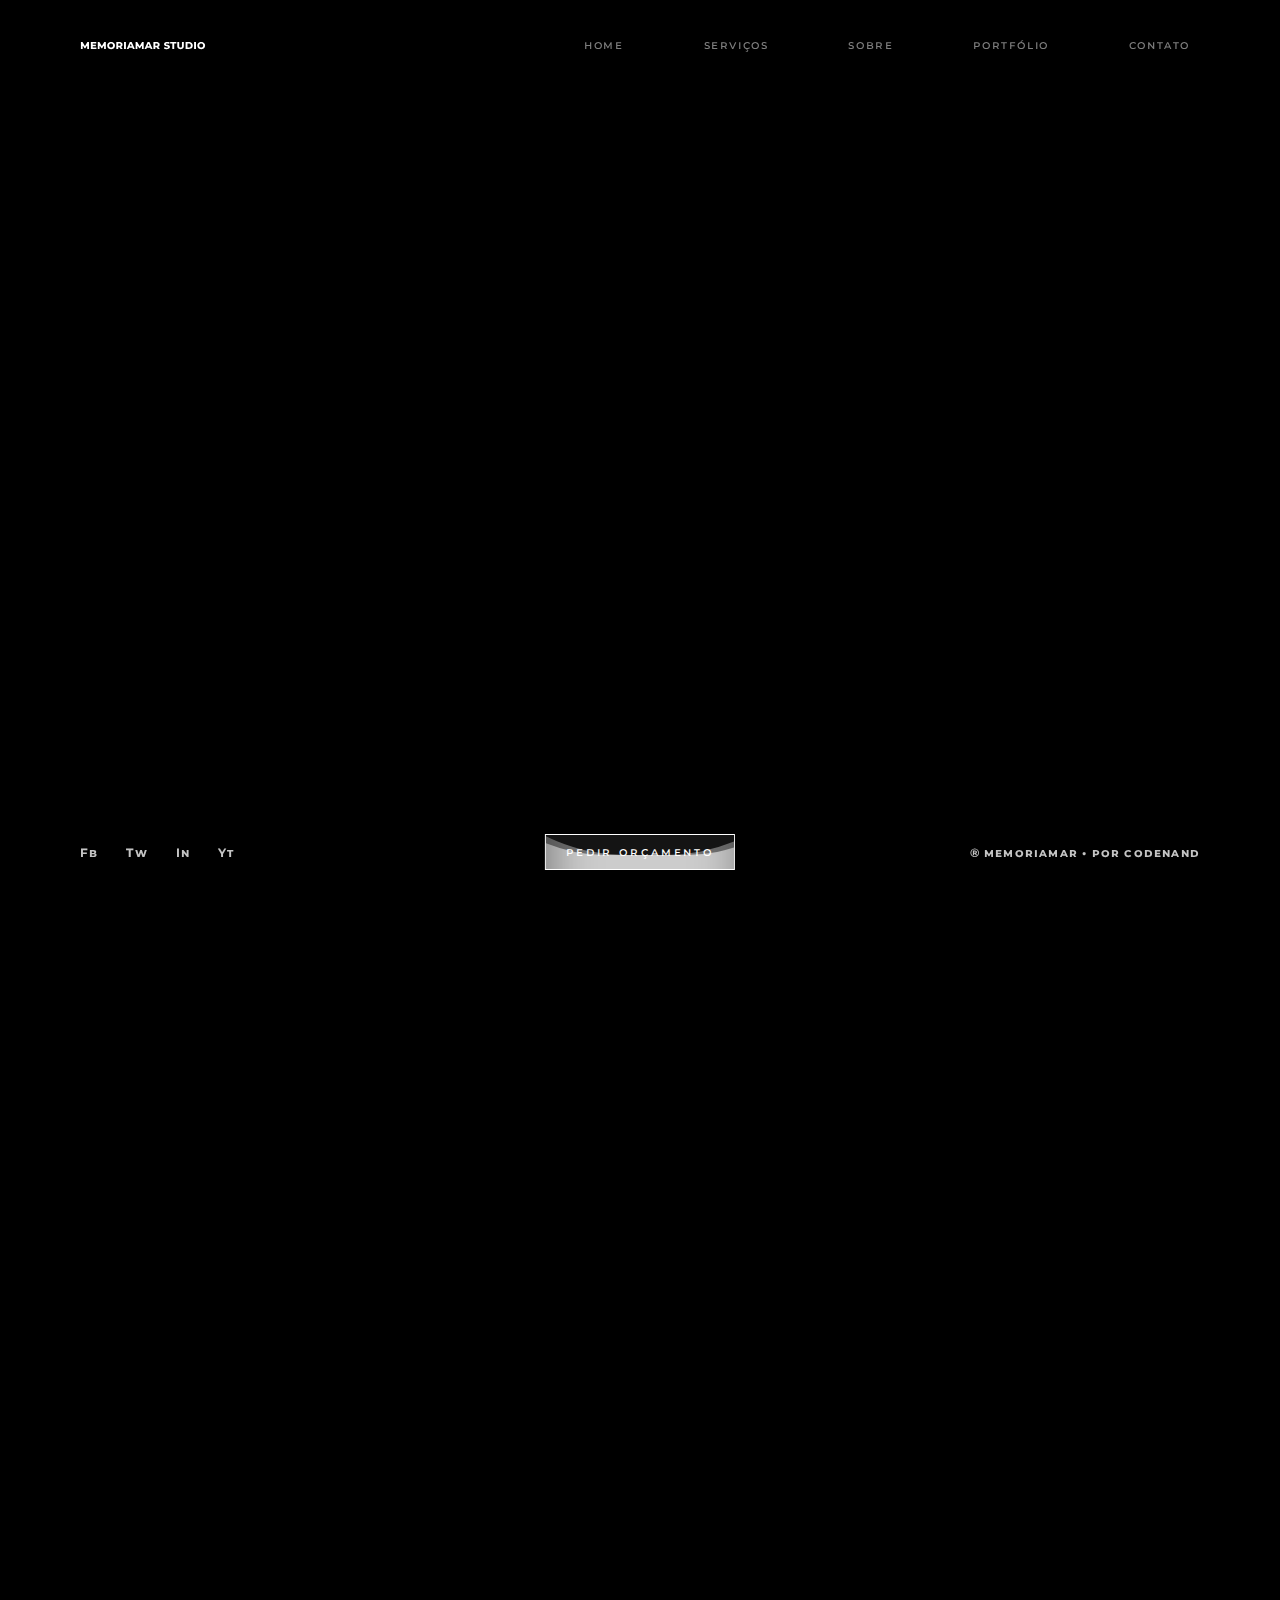
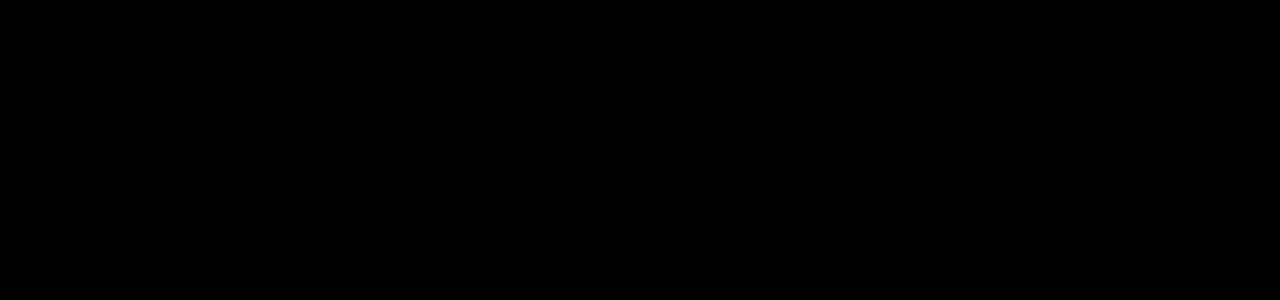
==== index.html @ ed35584c "arrumado bug video background e scroll no hover do menu" ====
<!DOCTYPE html>
<html lang="pt-br">

<head>
  <meta charset="UTF-8">
  <meta name="viewport" content="width=device-width, initial-scale=1.0">
  <title>Memoriamar</title>
  <link rel="preconnect" href="https://fonts.googleapis.com">
  <link rel="preconnect" href="https://fonts.gstatic.com" crossorigin>
  <link href="https://fonts.googleapis.com/css2?family=Montserrat:ital,wght@0,100..900;1,100..900&display=swap" rel="stylesheet">
  <link rel="stylesheet" href="style.css">

</head>

<body class="background-index">
  <header id="header">
    <div class="container flex-menu">
      <a id="logo" href="index.html"><img src="./svg/logo.svg" alt="logo-memoriamar"></a>
      <nav id="nav">
        <button aria-label="Abrir Menu" id="btn-mobile" aria-haspopup="true" aria-controls="menu" aria-expanded="false">
          <span id="hamburguer"></span>
        </button>
        <ul id="menu">
          <li class="font-1-d cinza-1"><a href="index.html" data-text="Home">home</a></li>
          <li class="font-1-d cinza-1"><a href="servicos.html" data-text="serviços">serviços</a></li>
          <li class="font-1-d cinza-1"><a href="#" data-text="sobre">sobre</a></li>
          <li class="font-1-d cinza-1"><a href="#" data-text="portfólio">portfólio</a></li>
          <li class="font-1-d cinza-1"><a href="#" data-text="contato">contato</a></li>
        </ul>
      </nav>
    </div>
  </header>

  <video autoplay muted loop id="video-background">
    <source src="./videos/video-background.mp4" type="video/mp4">
    Your browser does not support the video tag.
  </video>
  <footer class="index-footer container">
    <div class="redes">
      <a href="#" class="font-1-e cinza">Fb</a>
      <a href="#" class="font-1-e cinza">Tw</a>
      <a href="#" class="font-1-e cinza">In</a>
      <a href="#" class="font-1-e cinza">Yt</a>
    </div>
    <a href="#" class="botao">
      <span>pedir orçamento</span>
      <div class="liquid"></div>
    </a>
    <p class="font-1-e cinza credito">® memoriamar • por codenand</p>
  </footer>

  <script src="script.js"></script>
</body>

</html>
---- style.css ----
@import url(./css/global.css);
@import url(./css/tipografiaecor.css);
@import url(./css/menu-mobile.css);
@import url(./css/reutilizaveis.css);

/*EFEITOS CSS*/
@import url(./css/efeitos-css/button-liquid.css);
@import url(./css/efeitos-css/text-liquid.css);
@import url(./css/efeitos-css/image-comparator.css);
/* index */

@import url(./css/index/inicio.css);

/* serviços */

@import url(./css/servicos/inicio.css);
@import url(./css/servicos/fotografia.css);
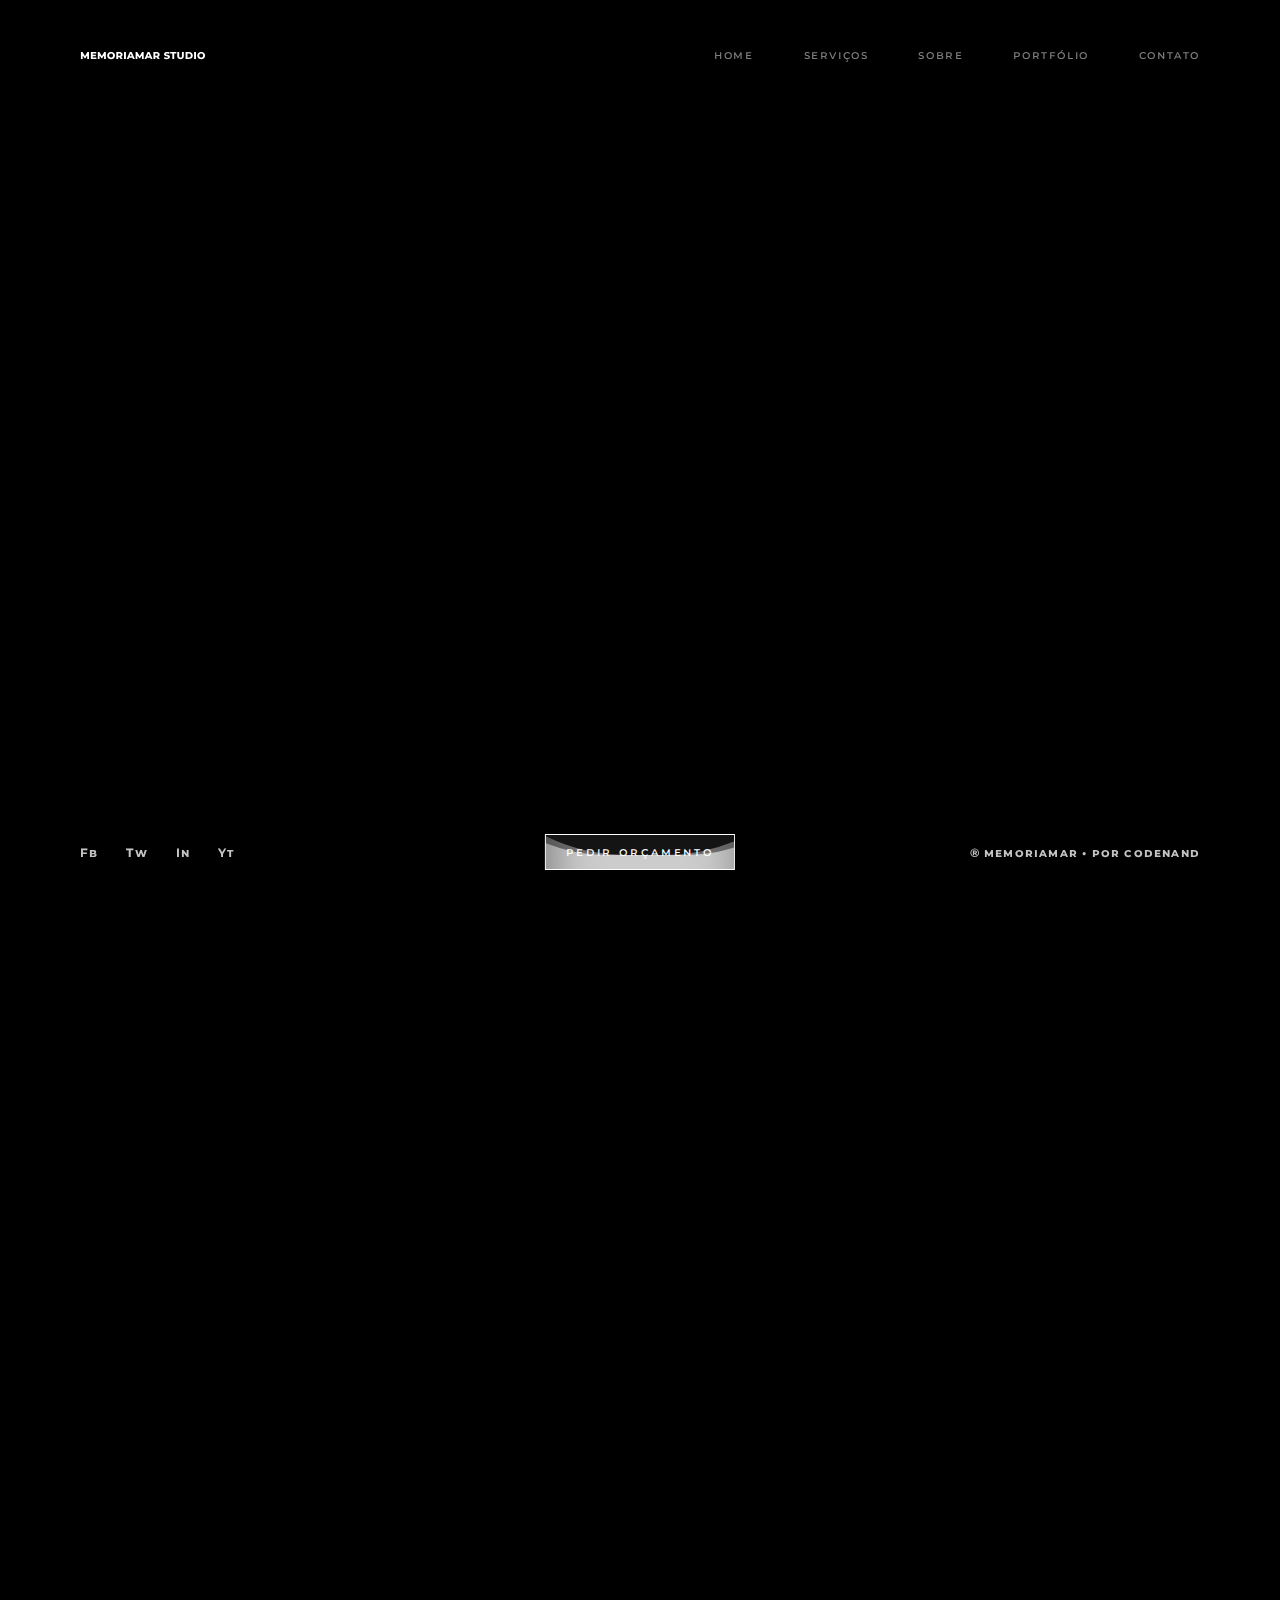
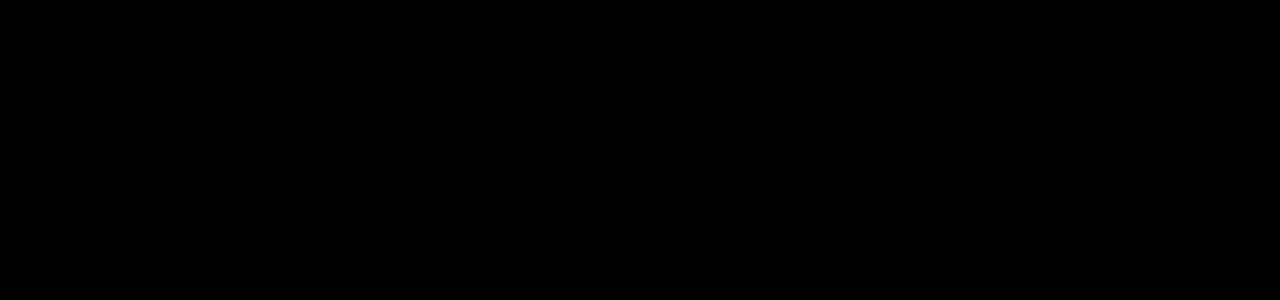
==== commit 693f6b7c: "add pagina sobre" ====
--- a/index.html
+++ b/index.html
@@ -23,7 +23,7 @@
         <ul id="menu">
           <li class="font-1-d cinza-1"><a href="index.html" data-text="Home">home</a></li>
           <li class="font-1-d cinza-1"><a href="servicos.html" data-text="serviços">serviços</a></li>
-          <li class="font-1-d cinza-1"><a href="#" data-text="sobre">sobre</a></li>
+          <li class="font-1-d cinza-1"><a href="sobre.html" data-text="sobre">sobre</a></li>
           <li class="font-1-d cinza-1"><a href="#" data-text="portfólio">portfólio</a></li>
           <li class="font-1-d cinza-1"><a href="#" data-text="contato">contato</a></li>
         </ul>
--- a/style.css
+++ b/style.css
@@ -2,11 +2,14 @@
 @import url(./css/tipografiaecor.css);
 @import url(./css/menu-mobile.css);
 @import url(./css/reutilizaveis.css);
+@import url(./css/footer.css);
 
 /*EFEITOS CSS*/
 @import url(./css/efeitos-css/button-liquid.css);
 @import url(./css/efeitos-css/text-liquid.css);
 @import url(./css/efeitos-css/image-comparator.css);
+@import url(./css/efeitos-css/video-hover.css);
+@import url(./css/efeitos-css/focus.css);
 /* index */
 
 @import url(./css/index/inicio.css);
@@ -15,3 +18,10 @@
 
 @import url(./css/servicos/inicio.css);
 @import url(./css/servicos/fotografia.css);
+@import url(./css/servicos/filmagem.css);
+@import url(./css/servicos/footer-servico.css);
+
+/* sobre */
+
+@import url(/css/sobre/inicio.css);
+@import url(/css/sobre/estudio.css);
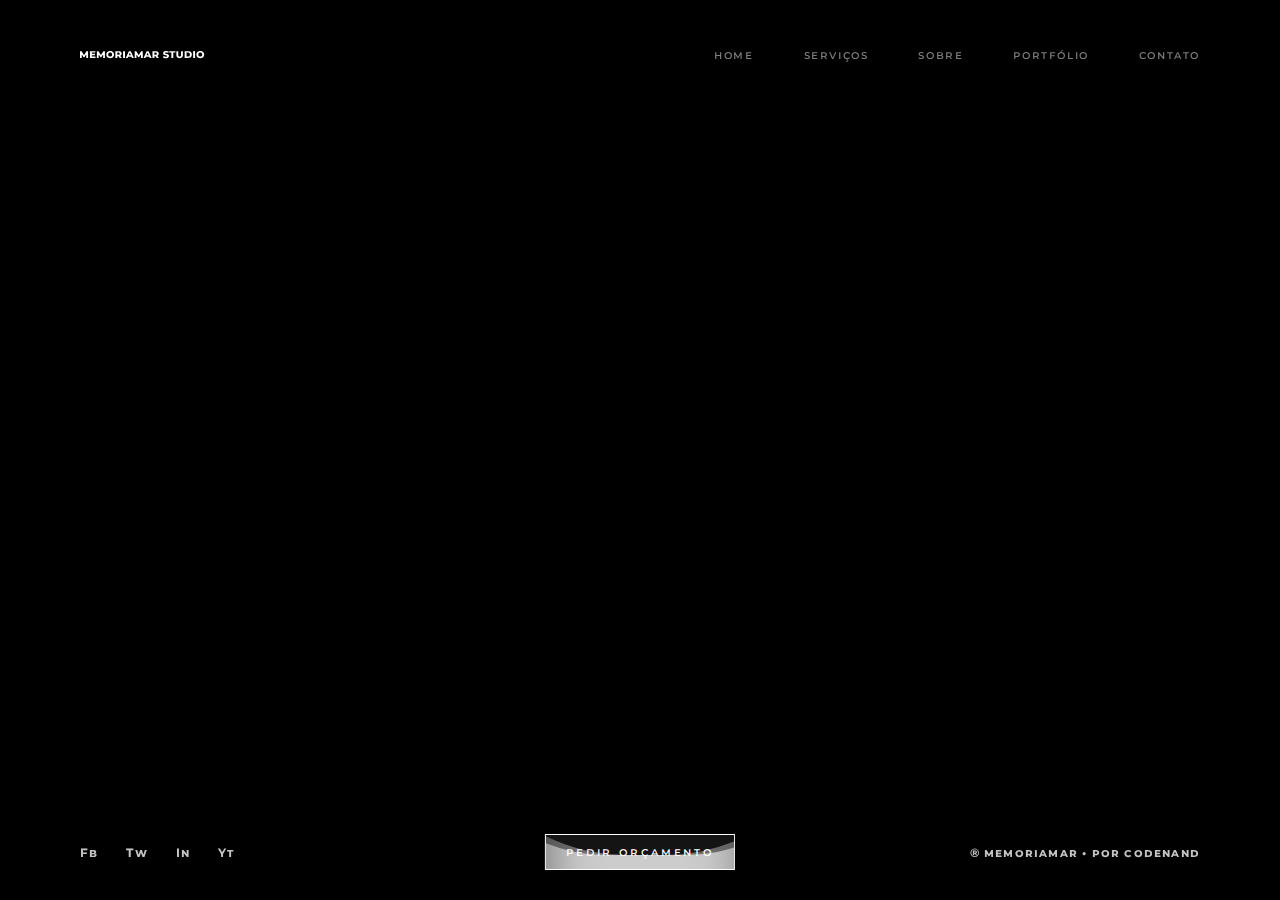
==== commit 53f765b3: "v1 slider" ====
--- a/index.html
+++ b/index.html
@@ -24,7 +24,7 @@
           <li class="font-1-d cinza-1"><a href="index.html" data-text="Home">home</a></li>
           <li class="font-1-d cinza-1"><a href="servicos.html" data-text="serviços">serviços</a></li>
           <li class="font-1-d cinza-1"><a href="sobre.html" data-text="sobre">sobre</a></li>
-          <li class="font-1-d cinza-1"><a href="#" data-text="portfólio">portfólio</a></li>
+          <li class="font-1-d cinza-1"><a href="portfolio.html" data-text="portfólio">portfólio</a></li>
           <li class="font-1-d cinza-1"><a href="#" data-text="contato">contato</a></li>
         </ul>
       </nav>
--- a/style.css
+++ b/style.css
@@ -4,24 +4,25 @@
 @import url(./css/reutilizaveis.css);
 @import url(./css/footer.css);
 
-/*EFEITOS CSS*/
+/* EFEITOS CSS */
 @import url(./css/efeitos-css/button-liquid.css);
 @import url(./css/efeitos-css/text-liquid.css);
 @import url(./css/efeitos-css/image-comparator.css);
 @import url(./css/efeitos-css/video-hover.css);
 @import url(./css/efeitos-css/focus.css);
+@import url(./css/efeitos-css/dragabble-slide.css);
+@import url(./css/efeitos-css/swiper.css);
+
 /* index */
-
 @import url(./css/index/inicio.css);
 
 /* serviços */
-
 @import url(./css/servicos/inicio.css);
 @import url(./css/servicos/fotografia.css);
 @import url(./css/servicos/filmagem.css);
 @import url(./css/servicos/footer-servico.css);
 
 /* sobre */
-
-@import url(/css/sobre/inicio.css);
-@import url(/css/sobre/estudio.css);
+@import url(./css/sobre/inicio.css);
+@import url(./css/sobre/estudio.css);
+@import url(./css/sobre/marcas.css);
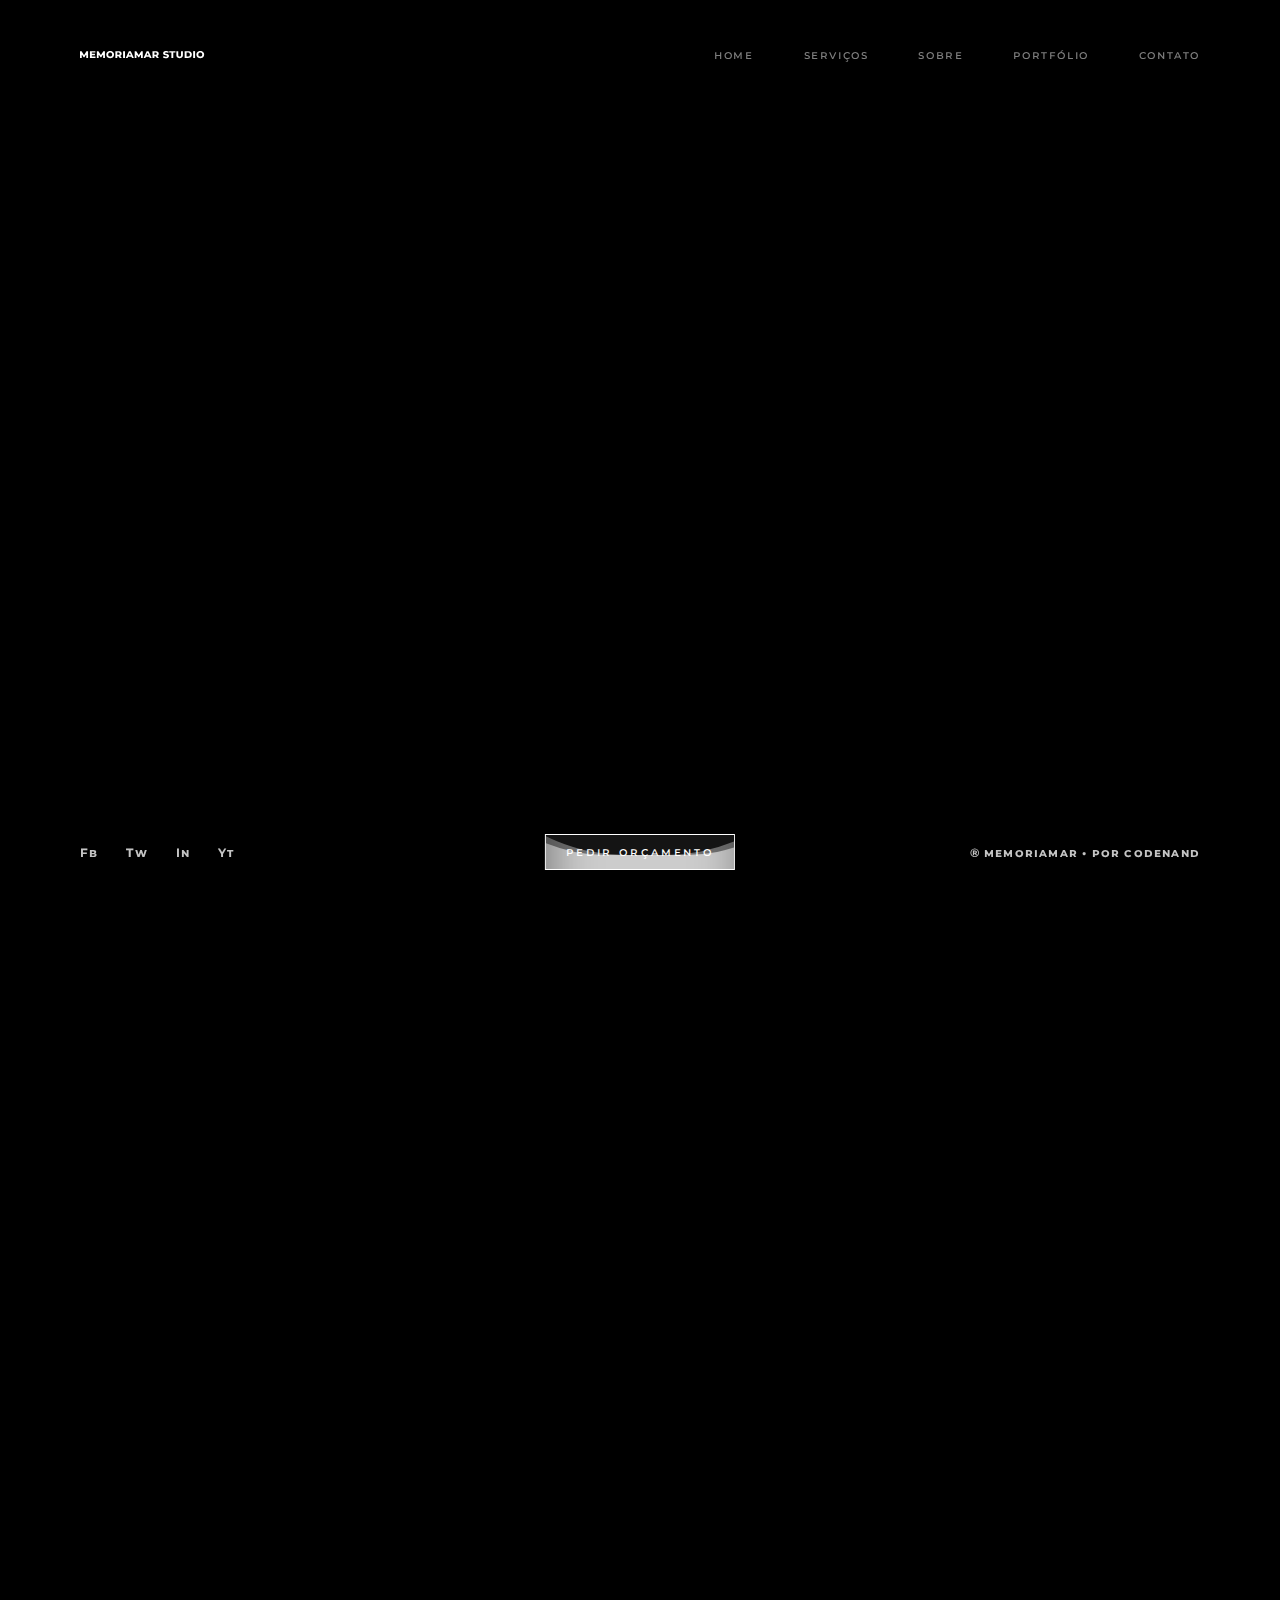
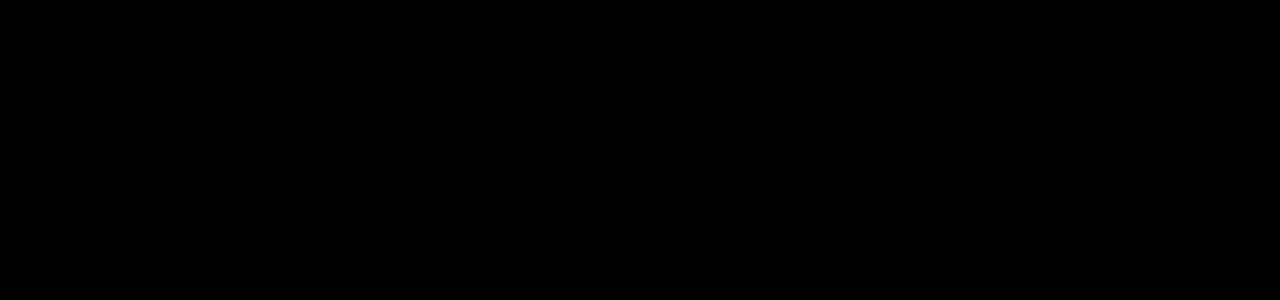
==== commit 48442da9: "add pag contato" ====
--- a/index.html
+++ b/index.html
@@ -25,7 +25,7 @@
           <li class="font-1-d cinza-1"><a href="servicos.html" data-text="serviços">serviços</a></li>
           <li class="font-1-d cinza-1"><a href="sobre.html" data-text="sobre">sobre</a></li>
           <li class="font-1-d cinza-1"><a href="portfolio.html" data-text="portfólio">portfólio</a></li>
-          <li class="font-1-d cinza-1"><a href="#" data-text="contato">contato</a></li>
+          <li class="font-1-d cinza-1"><a href="contato.html" data-text="contato">contato</a></li>
         </ul>
       </nav>
     </div>
--- a/style.css
+++ b/style.css
@@ -12,6 +12,7 @@
 @import url(./css/efeitos-css/focus.css);
 @import url(./css/efeitos-css/dragabble-slide.css);
 @import url(./css/efeitos-css/swiper.css);
+@import url(./css/efeitos-css/base.css);
 
 /* index */
 @import url(./css/index/inicio.css);
@@ -26,3 +27,9 @@
 @import url(./css/sobre/inicio.css);
 @import url(./css/sobre/estudio.css);
 @import url(./css/sobre/marcas.css);
+
+/* portfolio */
+@import url(./css/portfolio/projeto.css);
+
+/* contato */
+@import url(./css/contato/contato.css);
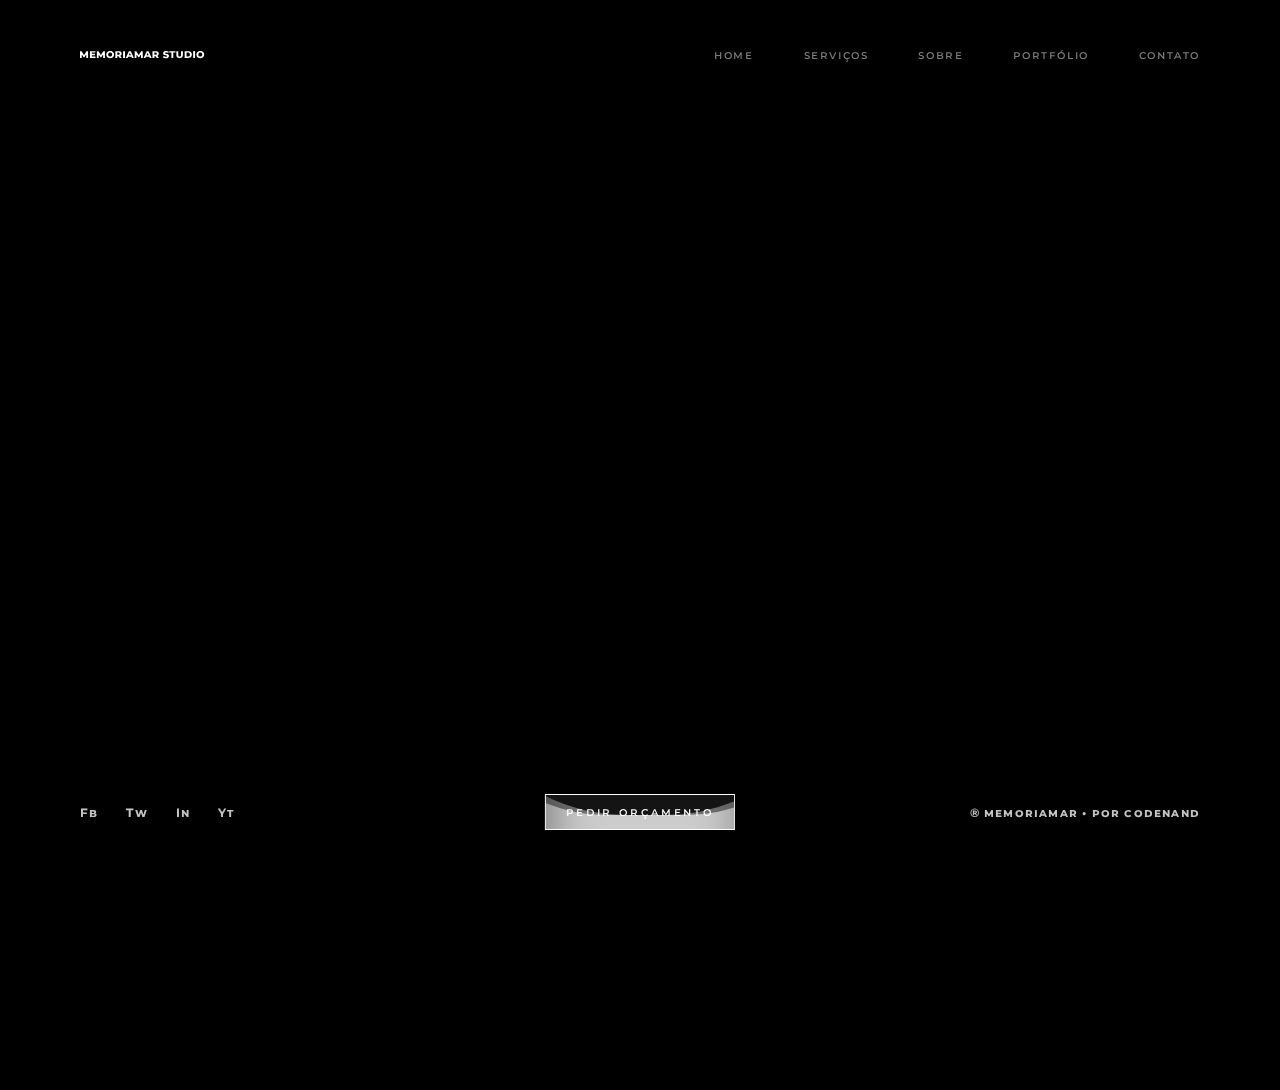
==== commit a5e9591e: "pequenas melhorias" ====
--- a/index.html
+++ b/index.html
@@ -5,6 +5,12 @@
   <meta charset="UTF-8">
   <meta name="viewport" content="width=device-width, initial-scale=1.0">
   <title>Memoriamar</title>
+  <meta name="keywords" content="Memoriamar, fotografia profissional, filmagem, estúdio de fotografia, Rua Augusta, São Paulo, fotos autênticas, capturar emoções, sessões fotográficas, memórias inesquecíveis, filmagem profissional, estúdio acolhedor, experiências fotográficas, equipe de fotógrafos, edição de fotos, design gráfico, marcas confiáveis">
+  <meta name="author" content="Memoriamar">
+  <meta name="robots" content="index, follow">
+  <meta property="og:title" content="Memoriamar - Transforme seus momentos em memórias inesquecíveis">
+  <meta property="og:description" content="Nosso estúdio de fotografia e filmagem em São Paulo captura emoções de forma autêntica, garantindo fotos e vídeos que você vai apreciar para sempre.">
+  <link rel="shortcut icon" href="./svg/favicon.svg" type="image/x-icon">
   <link rel="preconnect" href="https://fonts.googleapis.com">
   <link rel="preconnect" href="https://fonts.gstatic.com" crossorigin>
   <link href="https://fonts.googleapis.com/css2?family=Montserrat:ital,wght@0,100..900;1,100..900&display=swap" rel="stylesheet">
@@ -13,6 +19,7 @@
 </head>
 
 <body class="background-index">
+
   <header id="header">
     <div class="container flex-menu">
       <a id="logo" href="index.html"><img src="./svg/logo.svg" alt="logo-memoriamar"></a>
@@ -42,11 +49,12 @@
       <a href="#" class="font-1-e cinza">In</a>
       <a href="#" class="font-1-e cinza">Yt</a>
     </div>
-    <a href="#" class="botao">
+    <a href="contato.html" class="botao">
       <span>pedir orçamento</span>
       <div class="liquid"></div>
     </a>
-    <p class="font-1-e cinza credito">® memoriamar • por codenand</p>
+
+    <p class="font-1-e cinza credito">® memoriamar • por <a href="https://codenand.com">codenand</a></p>
   </footer>
 
   <script src="script.js"></script>
--- a/style.css
+++ b/style.css
@@ -33,3 +33,7 @@
 
 /* contato */
 @import url(./css/contato/contato.css);
+
+.no-padding {
+  padding-top: 50px;
+}
